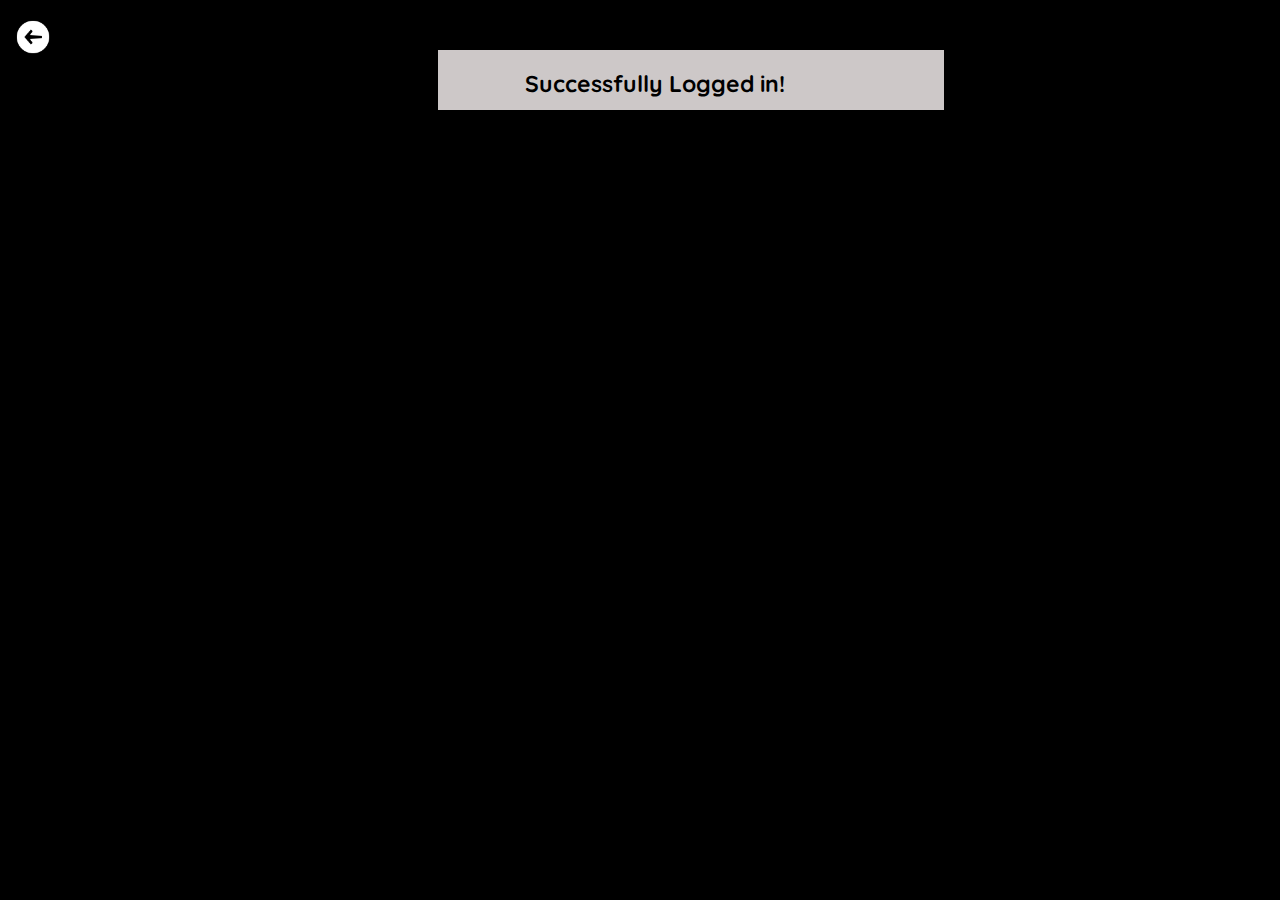
==== loggedin.html @ 6f12f2dc "first" ====
<!DOCTYPE html>
<html lang="en">
<head>
    <meta charset="UTF-8">
    <meta name="viewport" content="width=device-width, initial-scale=1.0">
    <link rel="preconnect" href="https://fonts.googleapis.com">
    <link rel="preconnect" href="https://fonts.gstatic.com" crossorigin>
    <link href="https://fonts.googleapis.com/css2?family=Montserrat&family=Poppins:wght@300&display=swap" rel="stylesheet">
    <link href="https://fonts.googleapis.com/css2?family=Montserrat&family=Poppins:wght@300&family=Quicksand&display=swap" rel="stylesheet">
    <link href="https://fonts.googleapis.com/css2?family=Quicksand&family=Varela+Round&display=swap" rel="stylesheet">
    <link href="https://fonts.googleapis.com/css2?family=Bree+Serif&family=Quicksand&family=Varela+Round&display=swap" rel="stylesheet">
    <title>Shopeasy</title>
    <style>
        body {
            background-color: black;
        }
        .loggedin {
            height: 60px;
            width: 40%;
            margin-top: 50px;
            margin-left: 430px;
            background-color: rgb(205, 200, 200);
        }
        #success {
            text-align: center;
            font-family: 'Montserrat', sans-serif;
            font-family: 'Poppins', sans-serif;
            font-family: 'Quicksand', sans-serif;
            font-size: 23px;
        }
    </style>
</head>
<body>
    <a href="./index.html">
        <img src="./assets/back.png" alt="Back Button" width="40" height="40" style="position: absolute; top: 1.9%; left: 1%;">
    </a>
    <div class="loggedin">
        <h1 id="success" style="position: absolute; top: 6%; left: 41%;">Successfully Logged in!</h1>
    </div>
</body>
</html>
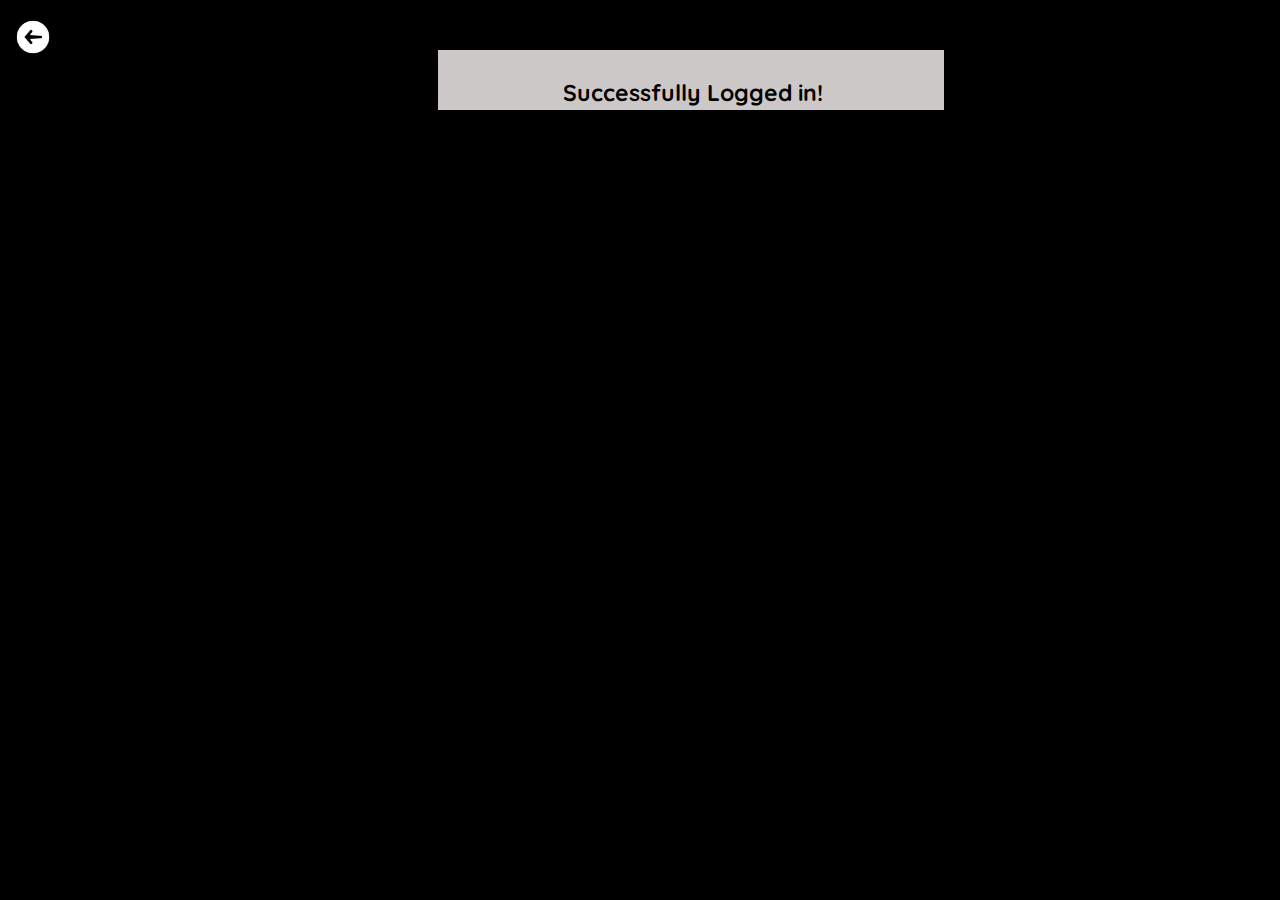
==== commit d7a283ce: "2nd" ====
--- a/loggedin.html
+++ b/loggedin.html
@@ -35,7 +35,7 @@
         <img src="./assets/back.png" alt="Back Button" width="40" height="40" style="position: absolute; top: 1.9%; left: 1%;">
     </a>
     <div class="loggedin">
-        <h1 id="success" style="position: absolute; top: 6%; left: 41%;">Successfully Logged in!</h1>
+        <h1 id="success" style="position: absolute; top: 7%; left: 44%;">Successfully Logged in!</h1>
     </div>
 </body>
 </html>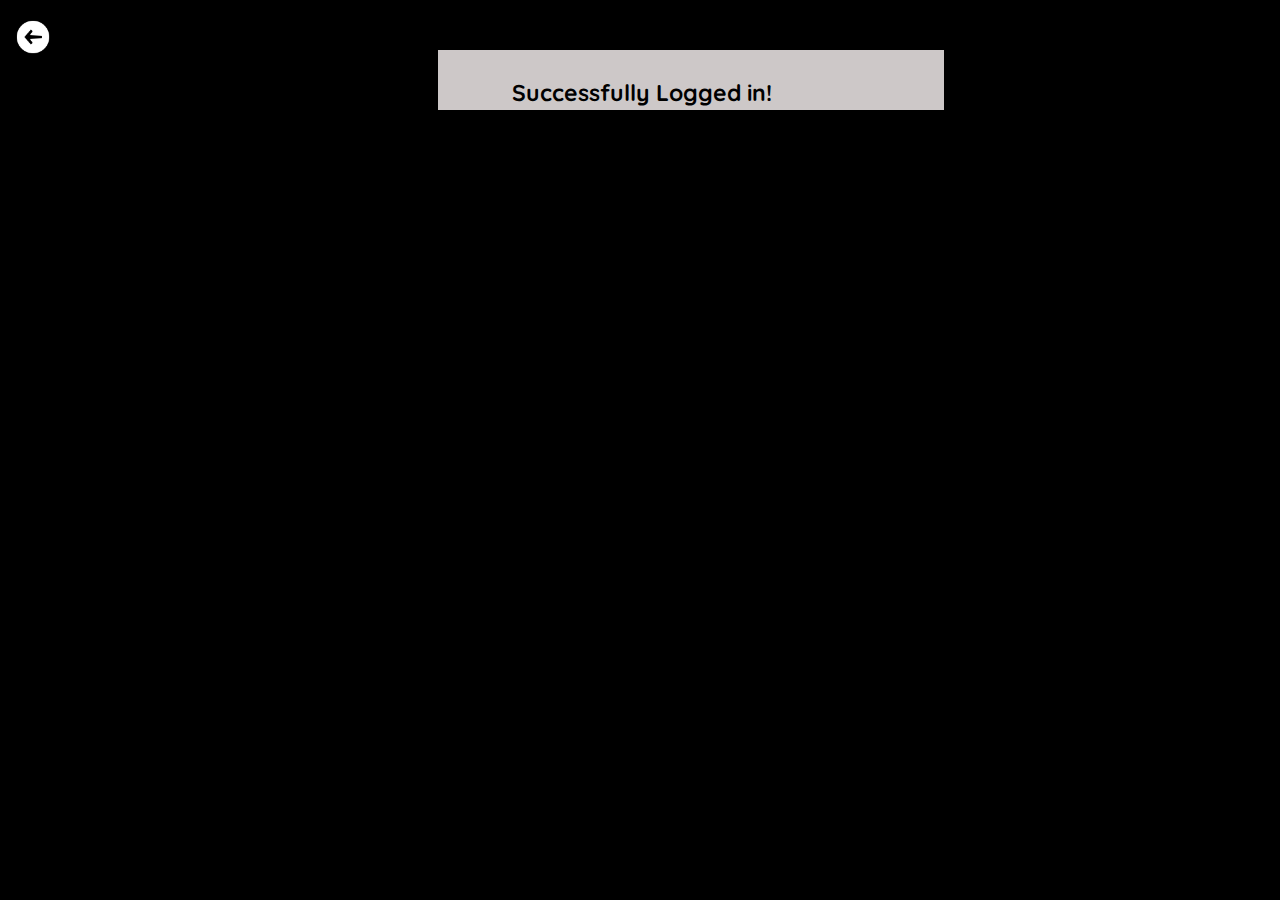
==== commit 69c58204: "third" ====
--- a/loggedin.html
+++ b/loggedin.html
@@ -35,7 +35,7 @@
         <img src="./assets/back.png" alt="Back Button" width="40" height="40" style="position: absolute; top: 1.9%; left: 1%;">
     </a>
     <div class="loggedin">
-        <h1 id="success" style="position: absolute; top: 7%; left: 44%;">Successfully Logged in!</h1>
+        <h1 id="success" style="position: absolute; top: 7%; left: 40%;">Successfully Logged in!</h1>
     </div>
 </body>
 </html>